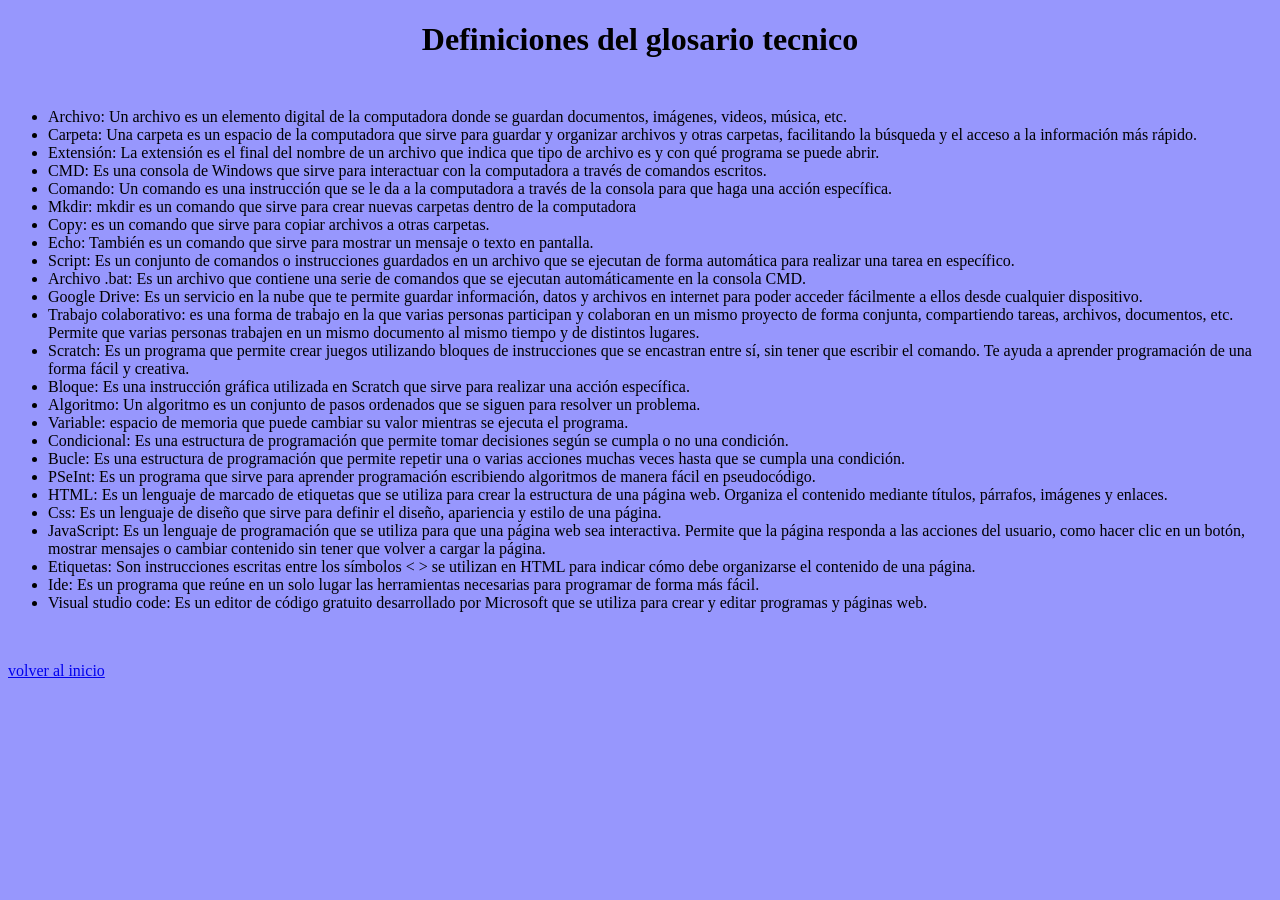
==== glosario.html @ 6f924206 "Add files via upload" ====
<!DOCTYPE html>
<html lang="en">
<head>
    <meta charset="UTF-8">
    <meta name="viewport" content="width=device-width, initial-scale=1.0">
    <title>Document</title>
    <style>
        body{
            background-color: rgb(151, 151, 253);
        }
        h1 {
            text-align: center;
            color: black;
        }
        p {
            font-size: 50px;
            color: black;
        }

    </style>
</head>
<body>
    <h1>Definiciones del glosario tecnico</h1>
    <p>
    <ul>
        <li>Archivo: Un archivo es un elemento digital de la computadora donde se guardan documentos, imágenes, videos, música, etc.</li>
        <li>Carpeta: Una carpeta es un espacio de la computadora que sirve para guardar y organizar archivos y otras carpetas, facilitando la búsqueda y el acceso a la información más rápido. </li>
        <li>Extensión: La extensión es el final del nombre de un archivo que indica que tipo de archivo es y con qué programa se puede abrir. </li>
        <li>CMD: Es una consola de Windows que sirve para interactuar con la computadora a través de comandos escritos. </li>
        <li>Comando: Un comando es una instrucción que se le da a la computadora a través de la consola para que haga una acción específica.</li>
        <li>Mkdir: mkdir es un comando que sirve para crear nuevas carpetas dentro de la computadora</li>
        <li>Copy: es un comando que sirve para copiar archivos a otras carpetas.</li>
        <li>Echo: También es un comando que sirve para mostrar un mensaje o texto en pantalla.</li>
        <li>Script: Es un conjunto de comandos o instrucciones guardados en un archivo que se ejecutan de forma automática para realizar una tarea en específico. </li>
        <li>Archivo .bat: Es un archivo que contiene una serie de comandos que se ejecutan automáticamente en la consola CMD. </li>
        <li>Google Drive: Es un servicio en la nube que te permite guardar información, datos y archivos en internet para poder acceder fácilmente a ellos desde cualquier dispositivo. </li>
        <li>Trabajo colaborativo: es una forma de trabajo en la que varias personas participan y colaboran en un mismo proyecto de forma conjunta, compartiendo tareas, archivos, documentos, etc. Permite que varias personas trabajen en un mismo documento al mismo tiempo y de distintos lugares.  </li>
        <li>Scratch: Es un programa que permite crear juegos utilizando bloques de instrucciones que se encastran entre sí, sin tener que escribir el comando. Te ayuda a aprender programación de una forma fácil y creativa.</li>
        <li>Bloque: Es una instrucción gráfica utilizada en Scratch que sirve para realizar una acción específica. </li>
        <li>Algoritmo: Un algoritmo es un conjunto de pasos ordenados que se siguen para resolver un problema. </li>
        <li>Variable: espacio de memoria que puede cambiar su valor mientras se ejecuta el programa. </li>
        <li>Condicional: Es una estructura de programación que permite tomar decisiones según se cumpla o no una condición. </li>
        <li>Bucle: Es una estructura de programación que permite repetir una o varias acciones muchas veces hasta que se cumpla una condición. </li>
        <li>PSeInt: Es un programa que sirve para aprender programación escribiendo algoritmos de manera fácil en pseudocódigo.</li>
        <li>HTML: Es un lenguaje de marcado de etiquetas que se utiliza para crear la estructura de una página web. Organiza el contenido mediante títulos, párrafos, imágenes y enlaces. </li>
        <li>Css: Es un lenguaje de diseño que sirve para definir el diseño, apariencia y estilo de una página. </li>
        <li>JavaScript: Es un lenguaje de programación que se utiliza para que una página web sea interactiva. Permite que la página responda a las acciones del usuario, como hacer clic en un botón, mostrar mensajes o cambiar contenido sin tener que volver a cargar la página. </li>
        <li>Etiquetas: Son instrucciones escritas entre los símbolos < > se utilizan en HTML para indicar cómo debe organizarse el contenido de una página. </li>
        <li>Ide: Es un programa que reúne en un solo lugar las herramientas necesarias para programar de forma más fácil.</li>
        <li>Visual studio code: Es un editor de código gratuito desarrollado por Microsoft que se utiliza para crear y editar programas y páginas web. </li>
    </ul>
    </p>
    <a href="index.html">volver al inicio</a>
</body>
</html>
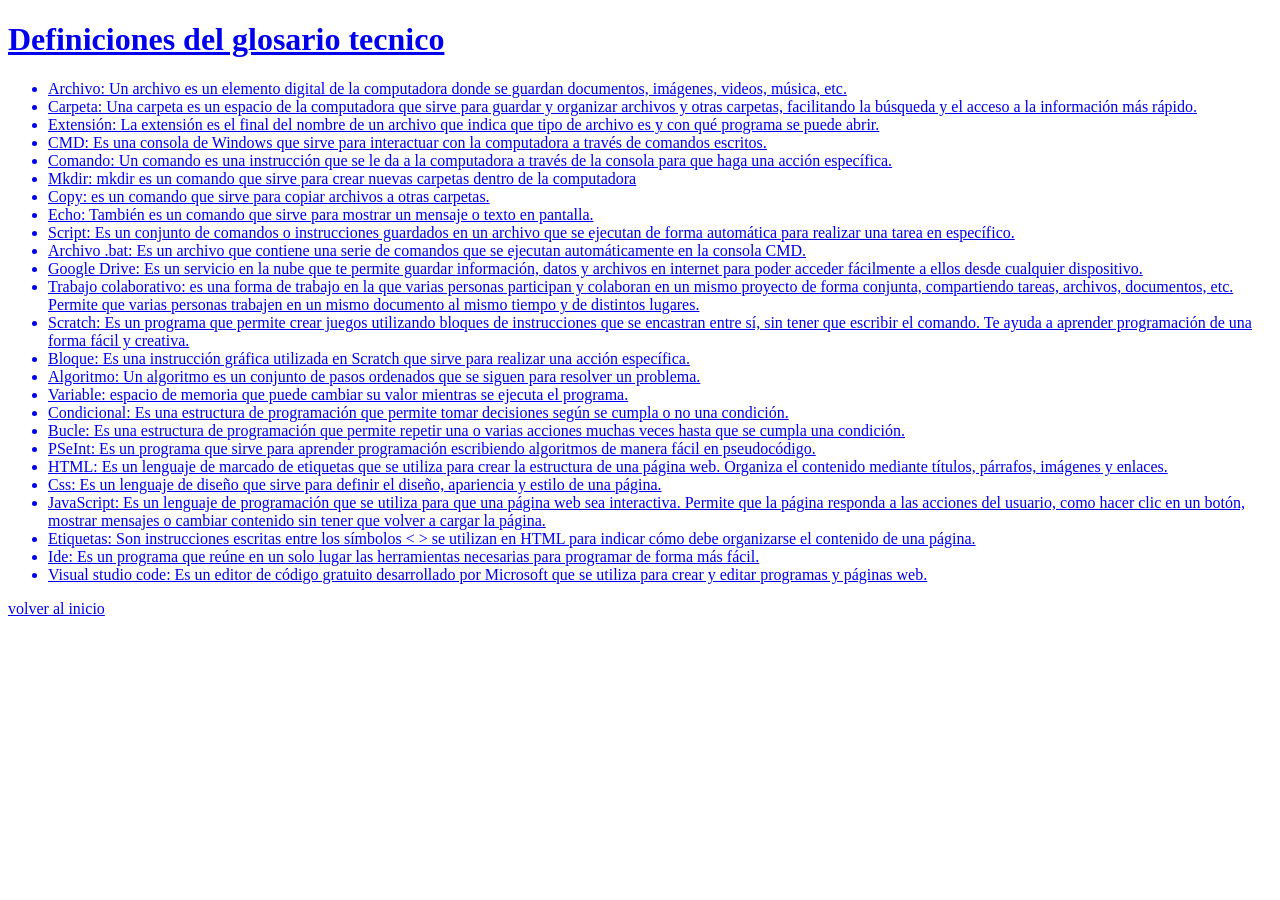
==== commit 90cb1d3b: "Refactor glosario.html to include external stylesheet" ====
--- a/glosario.html
+++ b/glosario.html
@@ -4,20 +4,7 @@
     <meta charset="UTF-8">
     <meta name="viewport" content="width=device-width, initial-scale=1.0">
     <title>Document</title>
-    <style>
-        body{
-            background-color: rgb(151, 151, 253);
-        }
-        h1 {
-            text-align: center;
-            color: black;
-        }
-        p {
-            font-size: 50px;
-            color: black;
-        }
-
-    </style>
+   <a rel="hoja de estilo" href="style.css">
 </head>
 <body>
     <h1>Definiciones del glosario tecnico</h1>
@@ -52,4 +39,4 @@
     </p>
     <a href="index.html">volver al inicio</a>
 </body>
-</html>+</html>
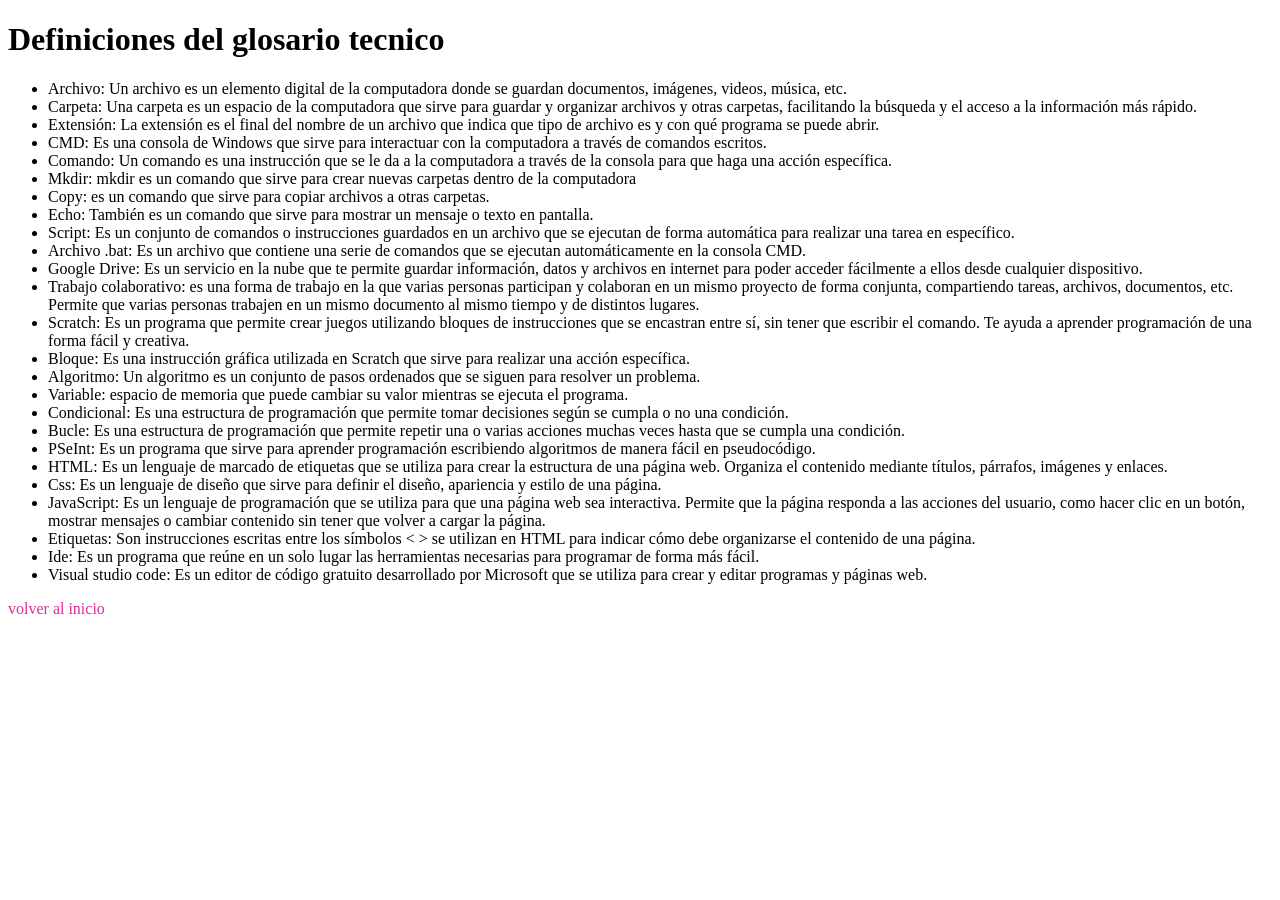
==== commit 502235a1: "Fix HTML syntax and update link tag" ====
--- a/glosario.html
+++ b/glosario.html
@@ -4,7 +4,7 @@
     <meta charset="UTF-8">
     <meta name="viewport" content="width=device-width, initial-scale=1.0">
     <title>Document</title>
-   <a rel="hoja de estilo" href="style.css">
+   <link rel="stylesheet" href="style.css">
 </head>
 <body>
     <h1>Definiciones del glosario tecnico</h1>
--- a/style.css
+++ b/style.css
@@ -0,0 +1,48 @@
+.contenedor {
+    margin: 35px;
+    padding: 30px;
+    border: 3px solid rgb(247, 110, 212);
+}
+#formulario {
+    background-color: rgb(0, 17, 255);
+}
+a:hover {
+    color: aquamarine;
+}
+.miClase {
+    background-color: rgb(255, 88, 205);
+    padding: 5px;
+    margin: 10px;
+    border: 2px solid;
+}
+#miID {
+    color: bisque;
+    font-weight: bold;
+}
+form {
+    width: 1000px;
+    margin: auto;
+    padding: 15px;
+    border: 2px solid;
+    background-color: rgb(253, 83, 196);
+}
+input, textarea {
+    margin: 2%;
+    margin-bottom: 10px;
+    padding: 8px;
+}
+button{
+    background-color: blue;
+color: rgb(250, 248, 246);
+padding: 10px 20px;
+border: none;
+border-radius: 5px;
+cursor: pointer;
+}
+a {
+    color: rgb(226, 43, 156);
+    text-decoration: none;
+}
+a:hover{
+    color: brown;
+}
